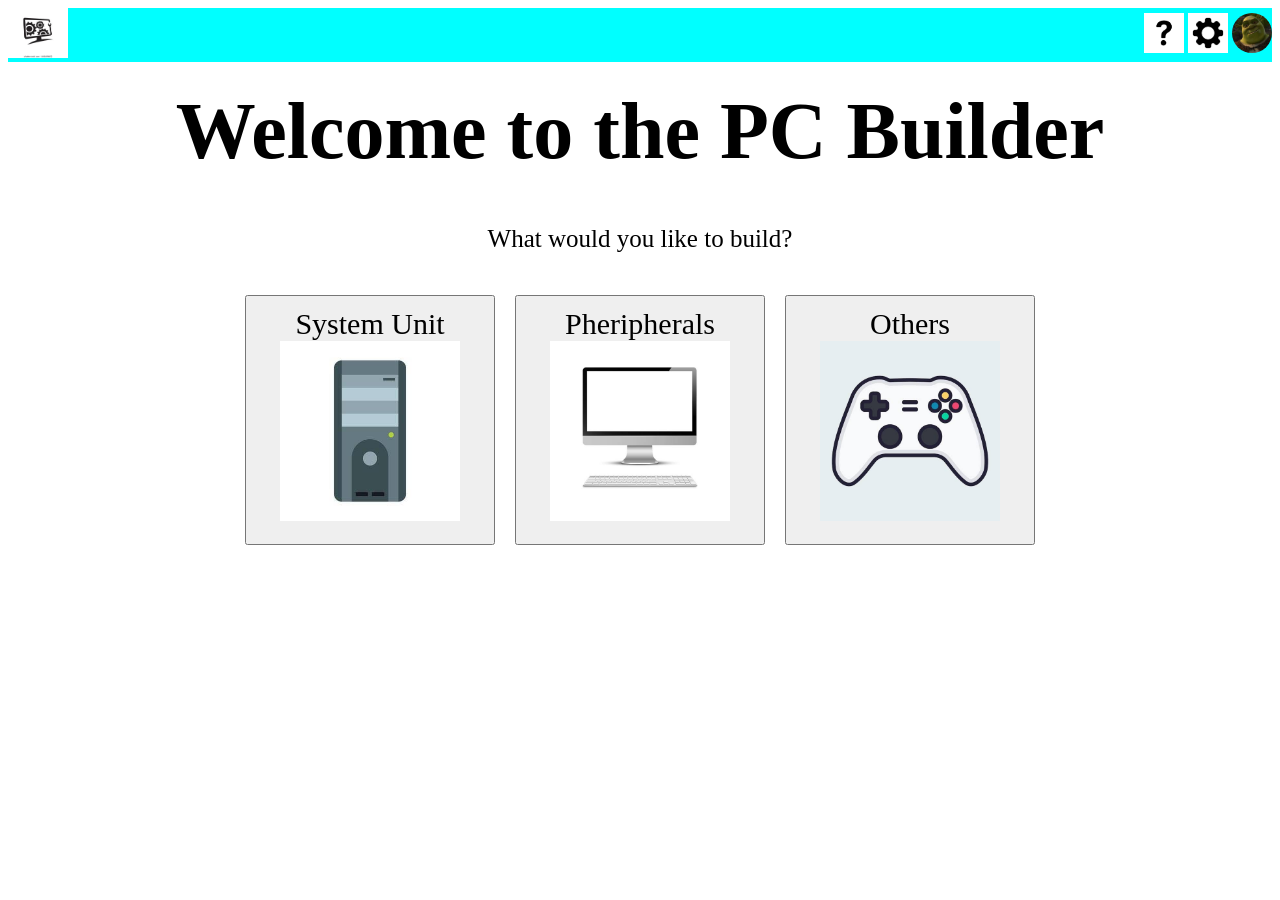
==== index.html @ 10a313d7 "- Header added" ====
<!DOCTYPE html>
<html lang="en">
<head>
    <meta charset="UTF-8">
    <meta name="viewport" content="width=device-width, initial-scale=1.0">
    <title>Document</title>
    <link rel="stylesheet" href="styles.css" />
</head>
<body>
    <div class = "header">
        <div class="left-side">
            <img src="logo.jpg" alt="Site temp Logo" width="60rem" height="50rem">
        </div>
        <div class="right-side">
            <img src="help.jpg" alt="help" width="40rem" height="40rem">
            <img src="gear.png" alt="settings" width="40rem" height="40rem">
            <img src="pfp.jpg" alt="profile" width="40rem" height="40rem" id="PFP">
        </div>
    </div>
    <h1 class="topT">
        <span style="font-size: 80px;">Welcome to the PC Builder</span>
    </h1>
    <p class="topM">
        <span style="font-size: 25px;">What would you like to build?</span>
    </p>
    
    <div class="botM">
        <button>
            System Unit
            <img src="Sys U.jpg" alt="System Unit" width="180rem" height="180rem" style="vertical-align: middle;">
        </button>  
        <button>
            Pheripherals
            <img src="comp.jpg" alt="Pheripherals" width="180rem" height="180rem" style="vertical-align: middle;">
        </button>
        <button>
            Others
            <img src="Etc.jpg" alt="Others" width="180" height="180" style="vertical-align: middle;">
        </button> 
    </div>
     
</body>
</html>
---- styles.css ----
button {
 font-family: 'Times New Roman', Times, serif;
 font-size: 30px;
 display: inline-flex;
 flex-direction: column;
 align-items: center;
 padding: 10px 0 0 0;
 width: 250px;
 height: 250px; 
 margin: 10px;
}

body {
 display: flex;
 flex-direction: column;
 gap: 0px;
}

.header {
 display: flex;
 flex-direction: row;
 justify-content: space-between;
 align-items: center;
 background-color: aqua;
 padding: 0%;
 margin: 0;
}

#PFP {
 border-radius: 100%;
}

.topT,.topM{
 display: flex;
 justify-content: center;
 align-items: center;
 gap: 0px;
 margin: 0px;
}

.topT{
 margin-top: 1.5rem;
 margin-bottom: 3rem;
 white-space: nowrap;
}

.botM {
 display: flex;
 justify-content: center;
 padding: 2rem 0 0 0;
 white-space: nowrap;   
}
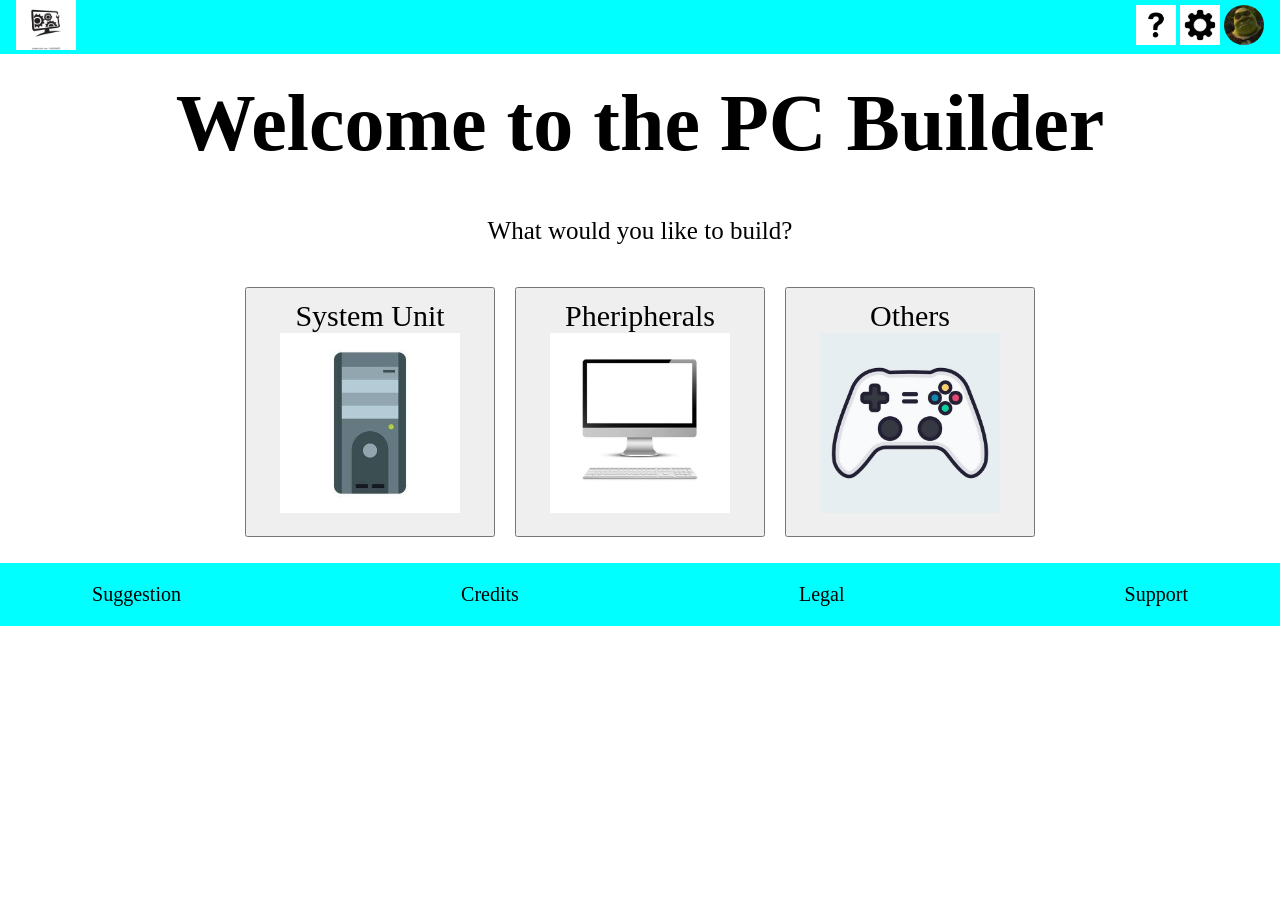
==== commit 862821a9: "Footer added" ====
--- a/index.html
+++ b/index.html
@@ -39,5 +39,11 @@
         </button> 
     </div>
      
+    <div class="bot">
+        <p style="font-size: 20px;">Suggestion</p>
+        <p style="font-size: 20px;">Credits</p>
+        <p style="font-size: 20px;">Legal</p>
+        <p style="font-size: 20px;">Support</p>
+    </div>  
 </body>
 </html>
--- a/styles.css
+++ b/styles.css
@@ -14,6 +14,7 @@
  display: flex;
  flex-direction: column;
  gap: 0px;
+ margin: 0px;
 }
 
 .header {
@@ -22,8 +23,9 @@
  justify-content: space-between;
  align-items: center;
  background-color: aqua;
- padding: 0%;
- margin: 0;
+ padding: 0 1rem 0 1rem;
+ margin: 0px;
+ border: 0px;
 }
 
 #PFP {
@@ -32,9 +34,9 @@
 
 .topT,.topM{
  display: flex;
+ gap: 1.5rem;
  justify-content: center;
  align-items: center;
- gap: 0px;
  margin: 0px;
 }
 
@@ -49,4 +51,15 @@
  justify-content: center;
  padding: 2rem 0 0 0;
  white-space: nowrap;   
+}
+
+.bot{
+ background-color: aqua;
+ display: flex;
+ flex-direction: row;
+ justify-content: space-around;
+ align-items: stretch;
+ gap: 6rem;
+ margin: 1rem 0 0 0;
+ padding: 0;
 }
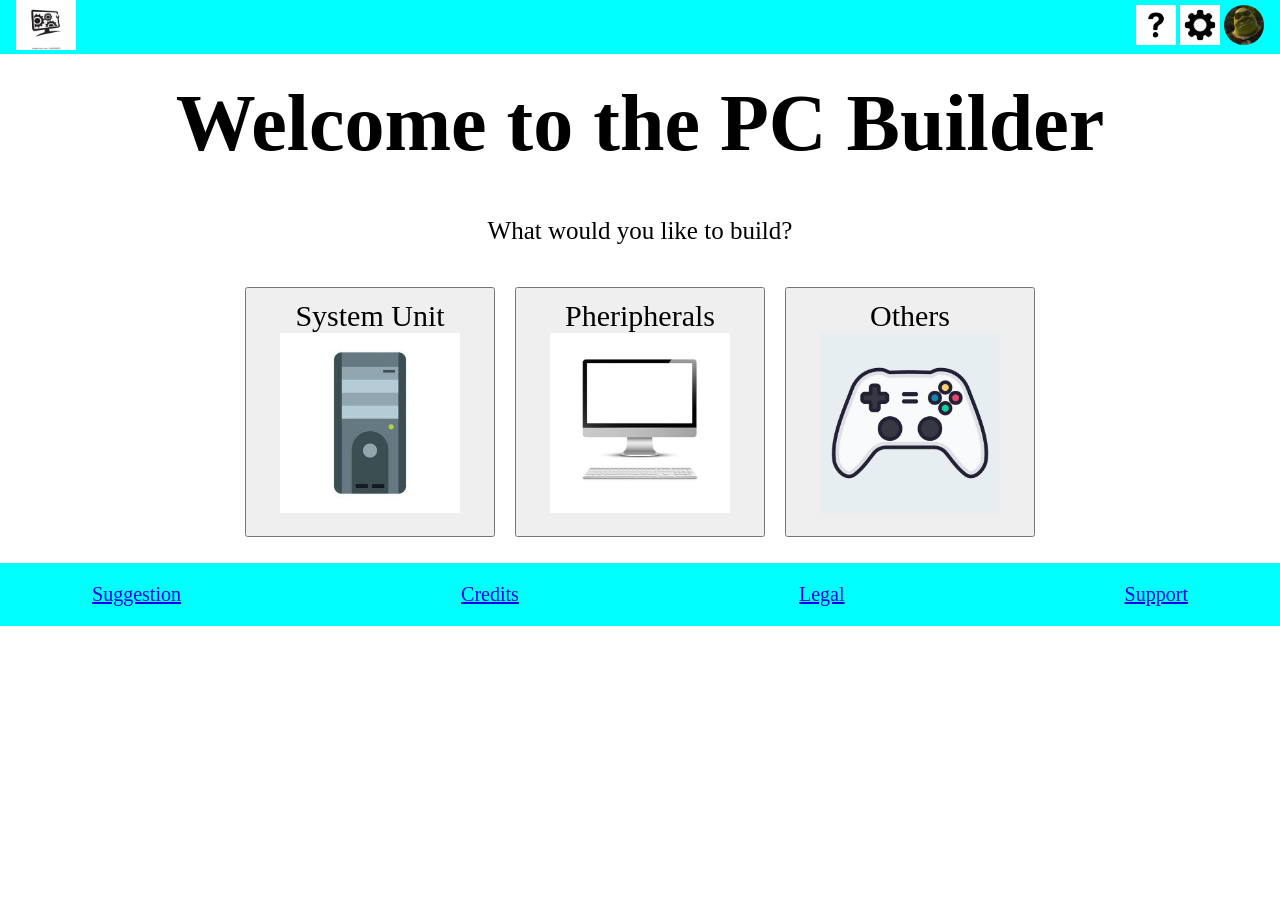
==== commit 935d16d5: "Made the buttons do something" ====
--- a/index.html
+++ b/index.html
@@ -4,17 +4,17 @@
     <meta charset="UTF-8">
     <meta name="viewport" content="width=device-width, initial-scale=1.0">
     <title>Document</title>
-    <link rel="stylesheet" href="styles.css" />
+    <link rel="stylesheet" href="/Designs/styles.css" />
 </head>
 <body>
     <div class = "header">
         <div class="left-side">
-            <img src="logo.jpg" alt="Site temp Logo" width="60rem" height="50rem">
+            <a href="index.html"><img src="/Assets/logo.jpg" alt="Site temp Logo" width="60rem" height="50rem"></a>
         </div>
         <div class="right-side">
-            <img src="help.jpg" alt="help" width="40rem" height="40rem">
-            <img src="gear.png" alt="settings" width="40rem" height="40rem">
-            <img src="pfp.jpg" alt="profile" width="40rem" height="40rem" id="PFP">
+            <a href="/Pages/construction.html"><img src="/Assets/help.jpg" alt="help" width="40rem" height="40rem"></a>
+            <a href="/Pages/construction.html"><img src="/Assets/gear.png" alt="settings" width="40rem" height="40rem"></a>
+            <a href="/Pages/construction.html"><img src="/Assets/pfp.jpg" alt="profile" width="40rem" height="40rem" id="PFP"></a>
         </div>
     </div>
     <h1 class="topT">
@@ -25,25 +25,25 @@
     </p>
     
     <div class="botM">
-        <button>
+        <a href="/Pages/construction.html"><button>
             System Unit
-            <img src="Sys U.jpg" alt="System Unit" width="180rem" height="180rem" style="vertical-align: middle;">
-        </button>  
-        <button>
+            <img src="/Assets/Sys U.jpg" alt="System Unit" width="180rem" height="180rem" style="vertical-align: middle;">
+        </button></a> 
+        <a href="/Pages/construction.html"><button>
             Pheripherals
-            <img src="comp.jpg" alt="Pheripherals" width="180rem" height="180rem" style="vertical-align: middle;">
-        </button>
-        <button>
+            <img src="/Assets/comp.jpg" alt="Pheripherals" width="180rem" height="180rem" style="vertical-align: middle;">
+        </button></a>
+        <a href="/Pages/construction.html"><button>
             Others
-            <img src="Etc.jpg" alt="Others" width="180" height="180" style="vertical-align: middle;">
-        </button> 
+            <img src="/Assets/Etc.jpg" alt="Others" width="180" height="180" style="vertical-align: middle;" href="/Pages/construction.html">
+        </button></a>
     </div>
      
     <div class="bot">
-        <p style="font-size: 20px;">Suggestion</p>
-        <p style="font-size: 20px;">Credits</p>
-        <p style="font-size: 20px;">Legal</p>
-        <p style="font-size: 20px;">Support</p>
+        <a href="/Pages/construction.html"><p style="font-size: 20px;">Suggestion</p></a>
+        <a href="/Pages/construction.html"><p style="font-size: 20px;">Credits</p></a>
+        <a href="/Pages/construction.html"><p style="font-size: 20px;">Legal</p></a>
+        <a href="/Pages/construction.html"><p style="font-size: 20px;">Support</p></a>
     </div>  
 </body>
 </html>
--- a/Designs/styles.css
+++ b/Designs/styles.css
@@ -0,0 +1,65 @@
+button {
+ font-family: 'Times New Roman', Times, serif;
+ font-size: 30px;
+ display: inline-flex;
+ flex-direction: column;
+ align-items: center;
+ padding: 10px 0 0 0;
+ width: 250px;
+ height: 250px; 
+ margin: 10px;
+}
+
+body {
+ display: flex;
+ flex-direction: column;
+ gap: 0px;
+ margin: 0px;
+}
+
+.header {
+ display: flex;
+ flex-direction: row;
+ justify-content: space-between;
+ align-items: center;
+ background-color: aqua;
+ padding: 0 1rem 0 1rem;
+ margin: 0px;
+ border: 0px;
+}
+
+#PFP {
+ border-radius: 100%;
+}
+
+.topT,.topM{
+ display: flex;
+ gap: 1.5rem;
+ justify-content: center;
+ align-items: center;
+ margin: 0px;
+}
+
+.topT{
+ margin-top: 1.5rem;
+ margin-bottom: 3rem;
+ white-space: nowrap;
+}
+
+.botM {
+ display: flex;
+ justify-content: center;
+ padding: 2rem 0 0 0;
+ white-space: nowrap;   
+}
+
+.bot{
+ background-color: aqua;
+ display: flex;
+ flex-direction: row;
+ justify-content: space-around;
+ align-items: stretch;
+ gap: 6rem;
+ margin: 1rem 0 0 0;
+ padding: 0;
+}
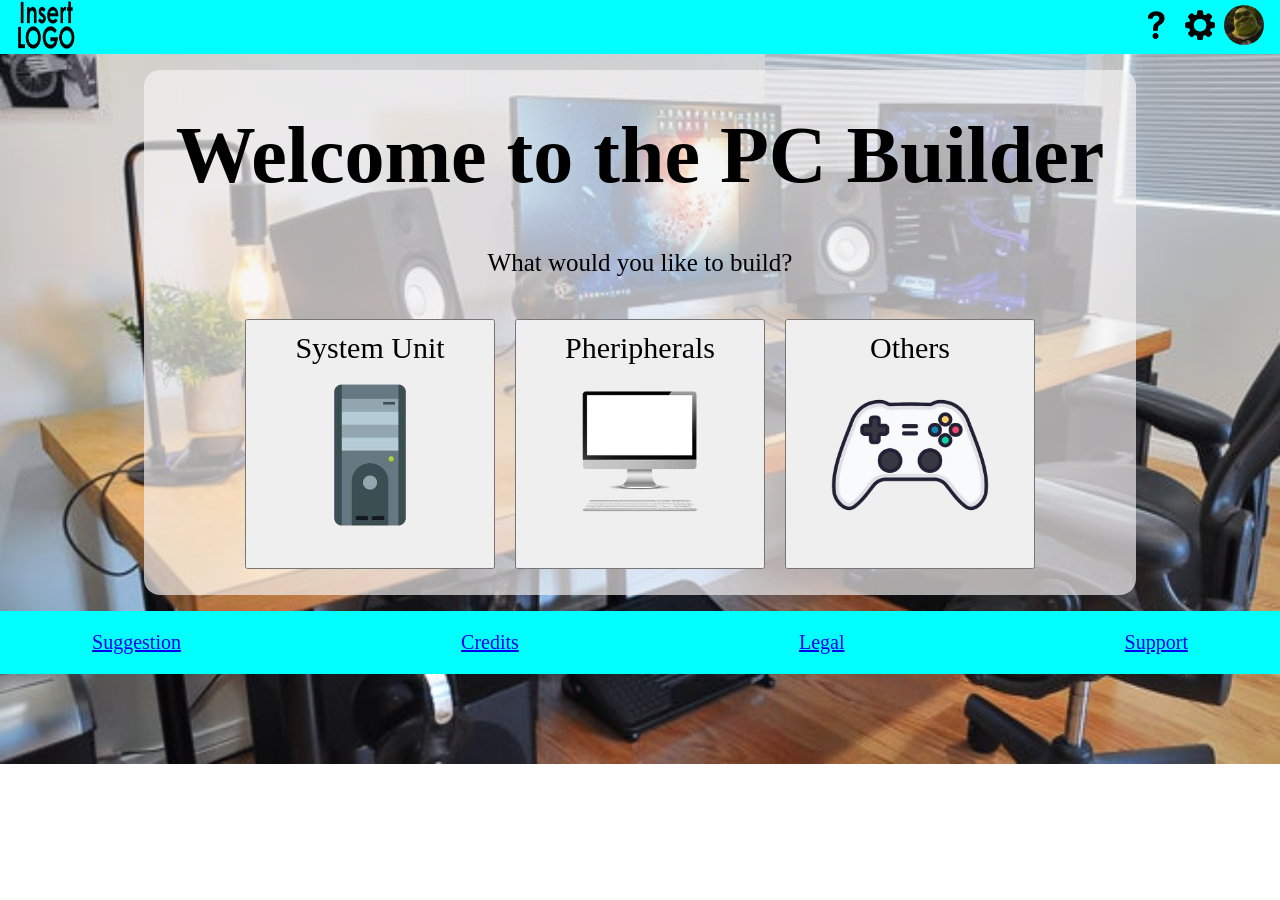
==== commit 18c3f2d2: "made assets transparent added background image" ====
--- a/index.html
+++ b/index.html
@@ -12,33 +12,35 @@
             <a href="index.html"><img src="/Assets/logo.jpg" alt="Site temp Logo" width="60rem" height="50rem"></a>
         </div>
         <div class="right-side">
-            <a href="/Pages/construction.html"><img src="/Assets/help.jpg" alt="help" width="40rem" height="40rem"></a>
+            <a href="/Pages/construction.html"><img src="/Assets/help.png" alt="help" width="40rem" height="40rem"></a>
             <a href="/Pages/construction.html"><img src="/Assets/gear.png" alt="settings" width="40rem" height="40rem"></a>
             <a href="/Pages/construction.html"><img src="/Assets/pfp.jpg" alt="profile" width="40rem" height="40rem" id="PFP"></a>
         </div>
     </div>
-    <h1 class="topT">
-        <span style="font-size: 80px;">Welcome to the PC Builder</span>
-    </h1>
-    <p class="topM">
-        <span style="font-size: 25px;">What would you like to build?</span>
-    </p>
-    
-    <div class="botM">
-        <a href="/Pages/construction.html"><button>
-            System Unit
-            <img src="/Assets/Sys U.jpg" alt="System Unit" width="180rem" height="180rem" style="vertical-align: middle;">
-        </button></a> 
-        <a href="/Pages/construction.html"><button>
-            Pheripherals
-            <img src="/Assets/comp.jpg" alt="Pheripherals" width="180rem" height="180rem" style="vertical-align: middle;">
-        </button></a>
-        <a href="/Pages/construction.html"><button>
-            Others
-            <img src="/Assets/Etc.jpg" alt="Others" width="180" height="180" style="vertical-align: middle;" href="/Pages/construction.html">
-        </button></a>
+
+    <div class="middle">
+        <h1 class="topT">
+            <span style="font-size: 80px;">Welcome to the PC Builder</span>
+        </h1>
+        <p class="topM">
+            <span style="font-size: 25px;">What would you like to build?</span>
+        </p>
+        <div class="botM">
+            <a href="/Pages/construction.html"><button>
+                System Unit
+                <img src="/Assets/Sys U.png" alt="System Unit" width="180rem" height="180rem" style="vertical-align: middle;">
+            </button></a> 
+            <a href="/Pages/construction.html"><button>
+                Pheripherals
+                <img src="/Assets/comp.png" alt="Pheripherals" width="180rem" height="180rem" style="vertical-align: middle;">
+            </button></a>
+            <a href="/Pages/construction.html"><button>
+                Others
+                <img src="/Assets/Etc.png" alt="Others" width="180" height="180" style="vertical-align: middle;" href="/Pages/construction.html">
+            </button></a>
+        </div>
     </div>
-     
+        
     <div class="bot">
         <a href="/Pages/construction.html"><p style="font-size: 20px;">Suggestion</p></a>
         <a href="/Pages/construction.html"><p style="font-size: 20px;">Credits</p></a>
--- a/Designs/styles.css
+++ b/Designs/styles.css
@@ -15,6 +15,10 @@
  flex-direction: column;
  gap: 0px;
  margin: 0px;
+ background-image: url("/Assets/bg.jpg");
+ background-repeat: no-repeat;
+ background-position: center;
+ background-size: cover;
 }
 
 .header {
@@ -46,6 +50,17 @@
  white-space: nowrap;
 }
 
+.middle{
+ background-color: rgba(247, 244, 244, 0.67);
+ margin: 0 auto;
+ margin-top: 1rem;
+ justify-content: center;
+ align-items: center;
+ width: fit-content;
+ padding: 1rem 2rem;
+ border-radius: 1rem;
+}
+
 .botM {
  display: flex;
  justify-content: center;
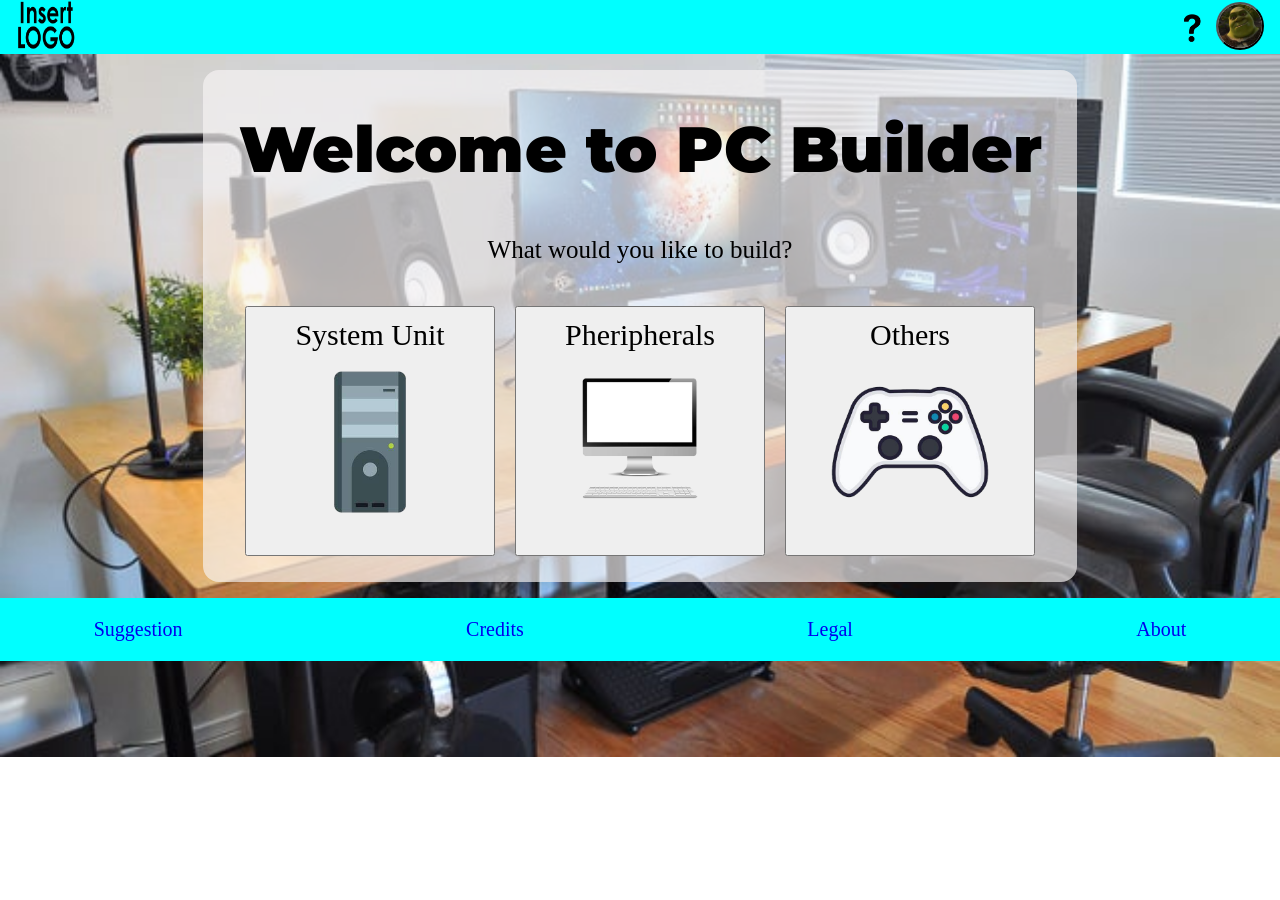
==== commit 72877373: "made a dropdown menu for the profile" ====
--- a/index.html
+++ b/index.html
@@ -5,6 +5,9 @@
     <meta name="viewport" content="width=device-width, initial-scale=1.0">
     <title>Document</title>
     <link rel="stylesheet" href="/Designs/styles.css" />
+    <link rel="preconnect" href="https://fonts.googleapis.com">
+    <link rel="preconnect" href="https://fonts.gstatic.com" crossorigin>
+    <link href="https://fonts.googleapis.com/css2?family=Montserrat:wght@400;600;700&display=swap" rel="stylesheet">
 </head>
 <body>
     <div class = "header">
@@ -13,30 +16,47 @@
         </div>
         <div class="right-side">
             <a href="/Pages/construction.html"><img src="/Assets/help.png" alt="help" width="40rem" height="40rem"></a>
-            <a href="/Pages/construction.html"><img src="/Assets/gear.png" alt="settings" width="40rem" height="40rem"></a>
-            <a href="/Pages/construction.html"><img src="/Assets/pfp.jpg" alt="profile" width="40rem" height="40rem" id="PFP"></a>
+            <div class="settings">
+                <button class="settings" id="settings">
+                    <img src="/Assets/pfp.jpg" alt="profile" class="pfp" id="PFP">
+                    <script src="/Scripts/pfp_drop.js" defer></script>
+                </button>
+                <div id="DropM" class="dropM hidden" >
+                    <a href="Pages/construction.html"><button class="butts_in_drop">
+                        <img src="/Assets/gear.png" alt="settings" width="30rem" height="30rem">
+                        Settings
+                    </button></a>
+                    <a href="Pages/construction.html"><button class="butts_in_drop">
+                        <img src="/Assets/acc.png" alt="account" width="30rem" height="30rem">
+                        Account
+                    </button></a>
+                </div>
+            </div>
         </div>
     </div>
 
     <div class="middle">
-        <h1 class="topT">
-            <span style="font-size: 80px;">Welcome to the PC Builder</span>
+        <h1 class="topT Welcome">
+            Welcome to PC Builder
         </h1>
         <p class="topM">
             <span style="font-size: 25px;">What would you like to build?</span>
         </p>
         <div class="botM">
-            <a href="/Pages/construction.html"><button>
+            <a href="/Pages/construction.html"><button id="sys_u_butt" class="main_butts">
                 System Unit
                 <img src="/Assets/Sys U.png" alt="System Unit" width="180rem" height="180rem" style="vertical-align: middle;">
+                <script src="/Scripts/hover_bg.js" defer></script>
             </button></a> 
-            <a href="/Pages/construction.html"><button>
+            <a href="/Pages/construction.html"><button id="pher_u_butt" class="main_butts">
                 Pheripherals
                 <img src="/Assets/comp.png" alt="Pheripherals" width="180rem" height="180rem" style="vertical-align: middle;">
+                <script src="/Scripts/hover_bg.js" defer></script>
             </button></a>
-            <a href="/Pages/construction.html"><button>
+            <a href="/Pages/construction.html"><button id="oth_u_butt" class="main_butts">
                 Others
                 <img src="/Assets/Etc.png" alt="Others" width="180" height="180" style="vertical-align: middle;" href="/Pages/construction.html">
+                <script src="/Scripts/hover_bg.js" defer></script>
             </button></a>
         </div>
     </div>
@@ -45,7 +65,7 @@
         <a href="/Pages/construction.html"><p style="font-size: 20px;">Suggestion</p></a>
         <a href="/Pages/construction.html"><p style="font-size: 20px;">Credits</p></a>
         <a href="/Pages/construction.html"><p style="font-size: 20px;">Legal</p></a>
-        <a href="/Pages/construction.html"><p style="font-size: 20px;">Support</p></a>
+        <a href="/Pages/construction.html"><p style="font-size: 20px;">About</p></a>
     </div>  
 </body>
 </html>
--- a/Designs/styles.css
+++ b/Designs/styles.css
@@ -1,4 +1,4 @@
-button {
+.main_butts {
  font-family: 'Times New Roman', Times, serif;
  font-size: 30px;
  display: inline-flex;
@@ -21,6 +21,20 @@
  background-size: cover;
 }
 
+body::before {
+ content: "";
+ position: fixed;
+ inset: 0;
+ background-image: var(--hov_bg, url(/Assets/bg.jpg));
+ opacity: var(--op, 0);
+ transition: opacity .5s ease;
+ pointer-events: none;
+ background-repeat: no-repeat;
+ background-position: center;
+ background-size: cover;
+ z-index: -2;
+}
+
 .header {
  display: flex;
  flex-direction: row;
@@ -34,6 +48,10 @@
 
 #PFP {
  border-radius: 100%;
+ width: 100%;
+ height: 100%;
+ display: block;
+ object-fit: cover;
 }
 
 .topT,.topM{
@@ -42,6 +60,12 @@
  justify-content: center;
  align-items: center;
  margin: 0px;
+}
+
+.Welcome{
+ font-family: 'Montserrat', sans-serif;
+ font-size: 4em;
+ font-weight: 1000;
 }
 
 .topT{
@@ -77,4 +101,63 @@
  gap: 6rem;
  margin: 1rem 0 0 0;
  padding: 0;
-}+}
+
+.settings {
+ position: relative;
+ display: inline-block;
+ 
+ width: 3rem; 
+ height: 3rem;
+ aspect-ratio: 1 / 1;
+
+ margin: 0;
+ border-radius: 100%;
+ padding: 0;
+
+ cursor: pointer;
+}
+
+a {
+ text-decoration: none;
+}
+
+.butts_in_drop {
+ background-color: lightblue;
+
+ font: 1em sans-serif;
+ font-size: 1.5rem;
+ font-weight: 600;
+
+ display: flex;
+ align-items: center;
+ gap: 1rem;
+
+ margin: 0.3rem 0 0 0;
+ border: 0px
+}
+
+.dropM {
+ position: absolute;
+ right: 0px;
+ min-width: 100px;
+ padding: 0 0.3rem 0.4rem 0.3rem;
+
+ display: flex;
+ flex-direction: column;
+ justify-content: center;
+ align-items: center;
+ 
+ background-color: gray;
+ opacity: 1;
+ pointer-events: all;
+}
+
+.dropM.hidden {
+ opacity: 0;
+ pointer-events: none;
+}
+
+.dropM button:hover{
+ background-color: blue;
+}
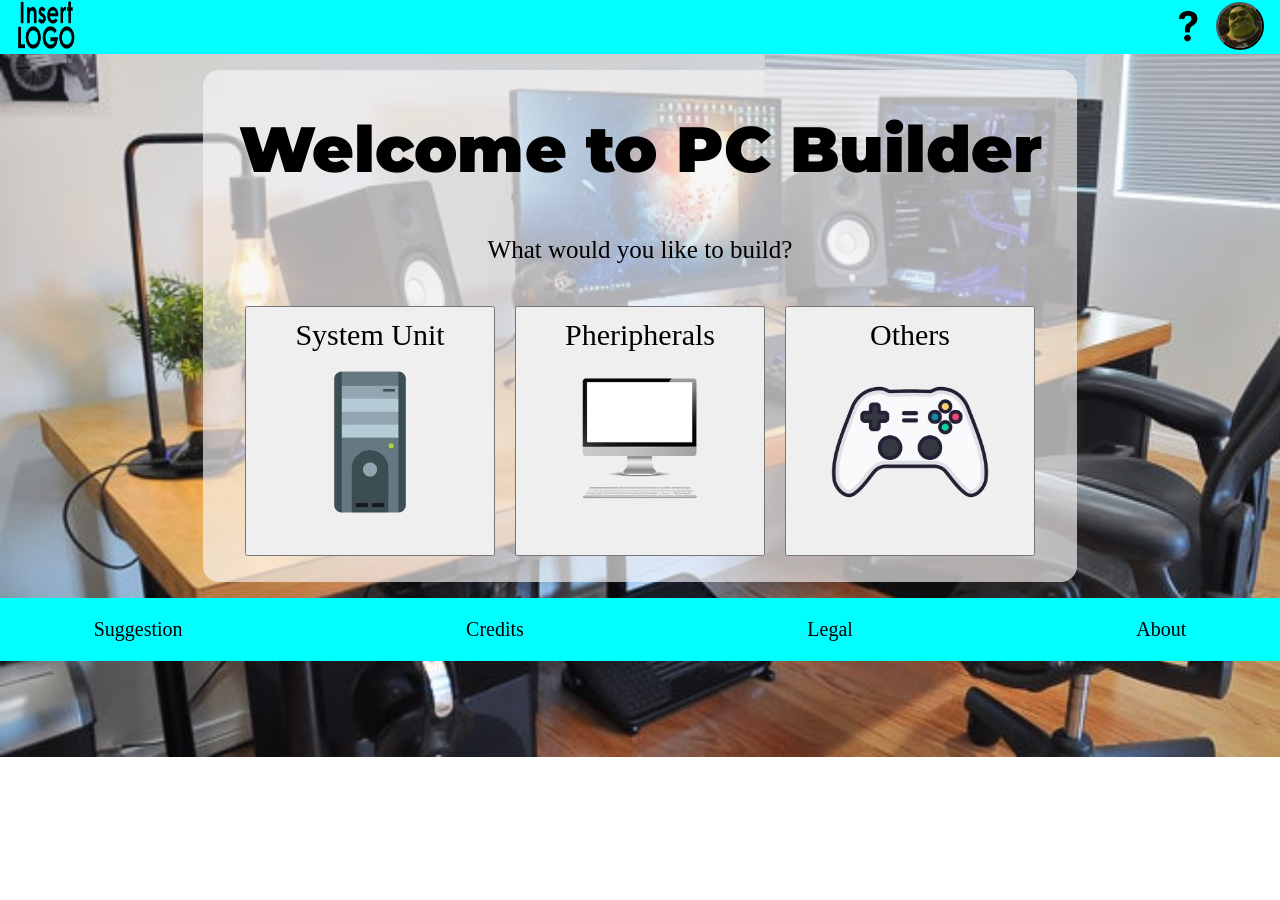
==== commit fb19804f: "Made a dropdown menu for help button" ====
--- a/index.html
+++ b/index.html
@@ -15,7 +15,15 @@
             <a href="index.html"><img src="/Assets/logo.jpg" alt="Site temp Logo" width="60rem" height="50rem"></a>
         </div>
         <div class="right-side">
-            <a href="/Pages/construction.html"><img src="/Assets/help.png" alt="help" width="40rem" height="40rem"></a>
+            <div class = "help">
+                <button class="help" id="help">
+                    <img src="/Assets/help.png" alt="help" id = "HLP">
+                    <script src="/Scripts/help_drop.js" defer></script>
+                </button>
+                <div id="dropH" class="dropH hidden">
+                    <p id="helper">Lorem ipsum dolor sit amet consectetur adipisicing elit. Facilis odio soluta vero, quibusdam nihil id quod sunt earum magni. Error possimus dolorem repudiandae, ex quod sit ullam sequi labore asperiores?</p>
+                </div>
+            </div>
             <div class="settings">
                 <button class="settings" id="settings">
                     <img src="/Assets/pfp.jpg" alt="profile" class="pfp" id="PFP">
--- a/Designs/styles.css
+++ b/Designs/styles.css
@@ -44,6 +44,7 @@
  padding: 0 1rem 0 1rem;
  margin: 0px;
  border: 0px;
+ gap: 20px;
 }
 
 #PFP {
@@ -53,6 +54,16 @@
  display: block;
  object-fit: cover;
 }
+
+#HLP {
+ align-items: center;
+ border-radius: 100%;
+ width: 100%;
+ height: 100%;
+ display: block;
+ object-fit: cover;
+}
+
 
 .topT,.topM{
  display: flex;
@@ -103,6 +114,34 @@
  padding: 0;
 }
 
+.bot a {
+ color: black;
+}
+.bot a:hover {
+ color: rgb(61, 0, 97);
+ text-decoration: underline;
+}
+
+.help {
+ position: relative;
+ display: inline-block;
+ width: 3rem; 
+ height: 3rem;
+ aspect-ratio: 1 / 1;
+
+ border-radius: 100%;
+ border-color: rgba(0, 0, 0, 0);
+ margin: 0;
+ padding: 0;
+
+ cursor: pointer;
+ background-color: rgba(0, 255, 255, 0);
+}
+
+.help:hover {
+ background-color: rgba(0, 112, 112, 0.7);
+}
+
 .settings {
  position: relative;
  display: inline-block;
@@ -161,3 +200,33 @@
 .dropM button:hover{
  background-color: blue;
 }
+
+.dropH.hidden {
+ opacity: 0;
+ pointer-events: none;
+}
+
+.dropH {
+ position: absolute;
+ right: 0px;
+ min-width: 120px;
+ 
+ display: flex;
+ flex-direction: column;
+ justify-content: center;
+ align-items: center;
+ 
+ background-color: gray;
+ opacity: 1;
+ pointer-events: all;
+}
+
+#helper {
+ background-color: azure;
+ font-size: large;
+ font-family: Georgia, 'Times New Roman', Times, serif;
+ 
+ margin: 0.3rem 0.5rem;
+ padding: 0rem 0.5rem;
+ justify-content: center;
+}
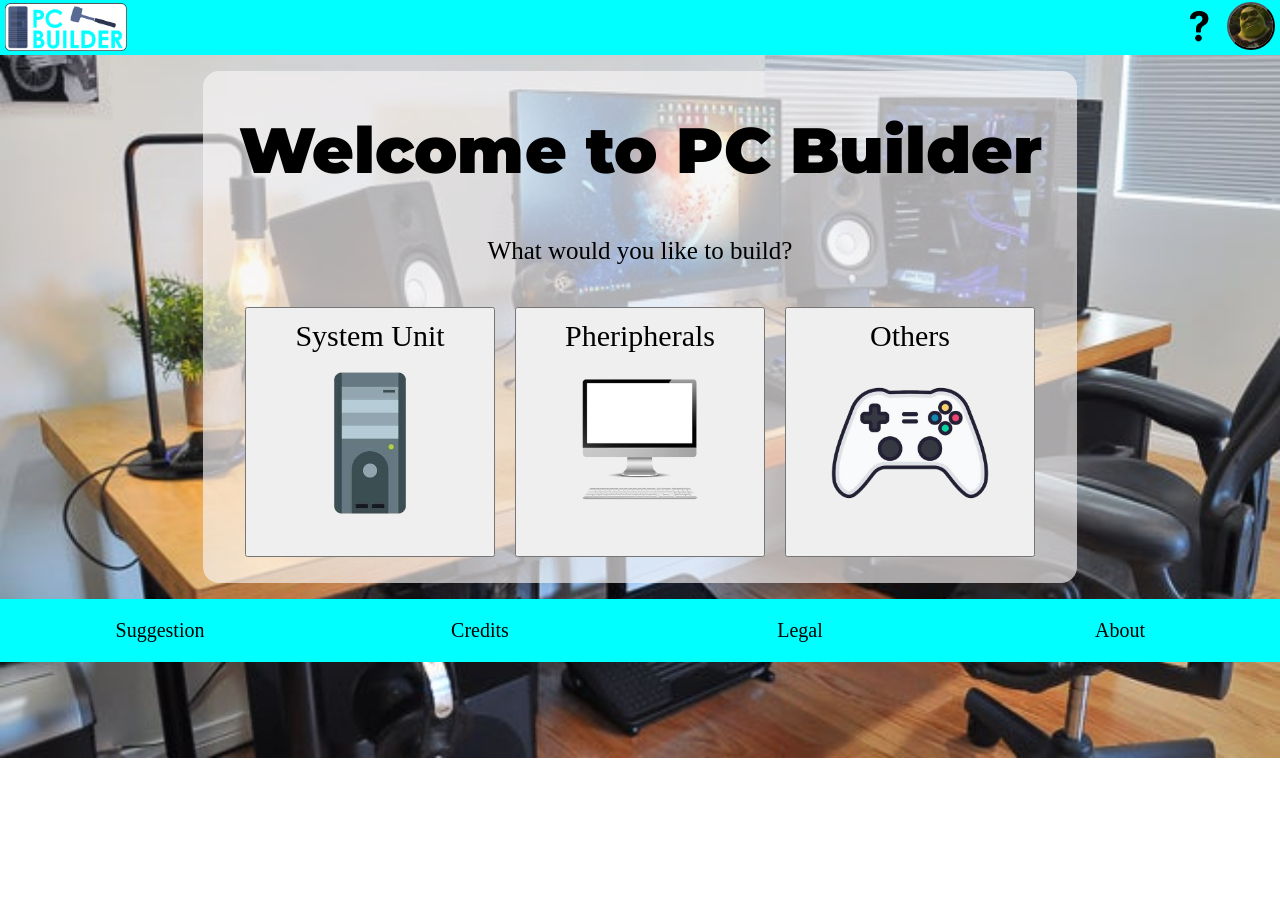
==== commit 2824d05c: "Replace logo placeholder with actual logo" ====
--- a/index.html
+++ b/index.html
@@ -2,7 +2,7 @@
 <html lang="en">
 <head>
     <meta charset="UTF-8">
-    <meta name="viewport" content="width=device-width, initial-scale=1.0">
+    <meta name="viewport" content="width=1280, initial-scale=1.0">
     <title>Document</title>
     <link rel="stylesheet" href="/Designs/styles.css" />
     <link rel="preconnect" href="https://fonts.googleapis.com">
@@ -12,7 +12,7 @@
 <body>
     <div class = "header">
         <div class="left-side">
-            <a href="index.html"><img src="/Assets/logo.jpg" alt="Site temp Logo" width="60rem" height="50rem"></a>
+            <a href="index.html"><img src="/Assets/logo.png" alt="Site temp Logo" id = 'logo'></a>
         </div>
         <div class="right-side">
             <div class = "help">
--- a/Designs/styles.css
+++ b/Designs/styles.css
@@ -41,7 +41,7 @@
  justify-content: space-between;
  align-items: center;
  background-color: aqua;
- padding: 0 1rem 0 1rem;
+ padding: .15rem .3rem;
  margin: 0px;
  border: 0px;
  gap: 20px;
@@ -64,6 +64,17 @@
  object-fit: cover;
 }
 
+#logo {
+ display: flex;
+ align-items: center;
+ width: auto;
+ height: 3rem;
+
+ margin: 0;
+ padding: 0;
+ border: 0;
+
+}
 
 .topT,.topM{
  display: flex;
@@ -105,11 +116,9 @@
 
 .bot{
  background-color: aqua;
- display: flex;
- flex-direction: row;
- justify-content: space-around;
- align-items: stretch;
- gap: 6rem;
+ display: grid;
+ grid-template-columns: repeat(4, 1fr);
+ text-align: center;
  margin: 1rem 0 0 0;
  padding: 0;
 }
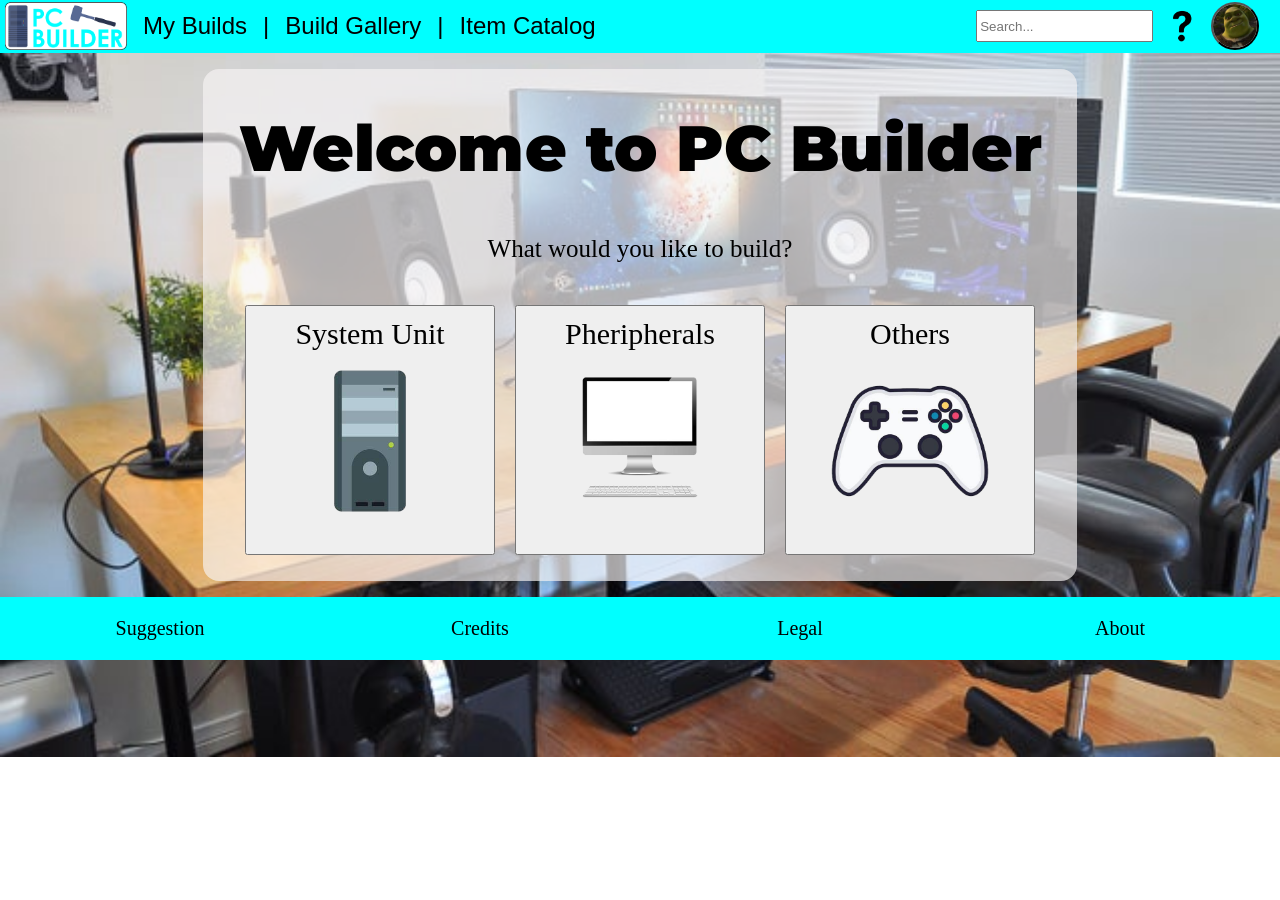
==== commit f9b2b39c: "Added a searchbar" ====
--- a/index.html
+++ b/index.html
@@ -13,8 +13,16 @@
     <div class = "header">
         <div class="left-side">
             <a href="index.html"><img src="/Assets/logo.png" alt="Site temp Logo" id = 'logo'></a>
+            <a href="Pages/construction.html"><p class="ltext">My Builds</p></a>
+            <p class="ltext">|</p>
+            <a href="Pages/construction.html"><p class="ltext">Build Gallery</p></a>
+            <p class="ltext">|</p>
+            <a href="Pages/construction.html"><p class="ltext">Item Catalog</p></a>
         </div>
         <div class="right-side">
+            <div class="search">
+                <input type="text" placeholder="Search..." name="searched">
+            </div>
             <div class = "help">
                 <button class="help" id="help">
                     <img src="/Assets/help.png" alt="help" id = "HLP">
--- a/Designs/styles.css
+++ b/Designs/styles.css
@@ -47,6 +47,35 @@
  gap: 20px;
 }
 
+.left-side {
+ display: flex;
+ flex-direction: row;
+ gap: 1rem;
+ align-items: center;
+}
+
+.left-side .ltext{
+ font-family: sans-serif;
+ font-size: x-large;
+ margin: 0;
+}
+
+.left-side a {
+ color: black;
+}
+.left-side a:hover {
+ color: rgb(61, 0, 97);
+}
+
+.right-side {
+ display: flex;
+ flex-direction: row;
+ align-items: center;
+ padding: 0 1rem 0 0;
+ gap: 5px;
+}
+
+
 #PFP {
  border-radius: 100%;
  width: 100%;
@@ -131,6 +160,17 @@
  text-decoration: underline;
 }
 
+.search {
+ position: relative;
+ display: inline-flex;
+ height: 2rem;
+ width: auto;
+ 
+ margin: 0;
+ padding: 0;
+ border: 2px;
+}
+
 .help {
  position: relative;
  display: inline-block;
